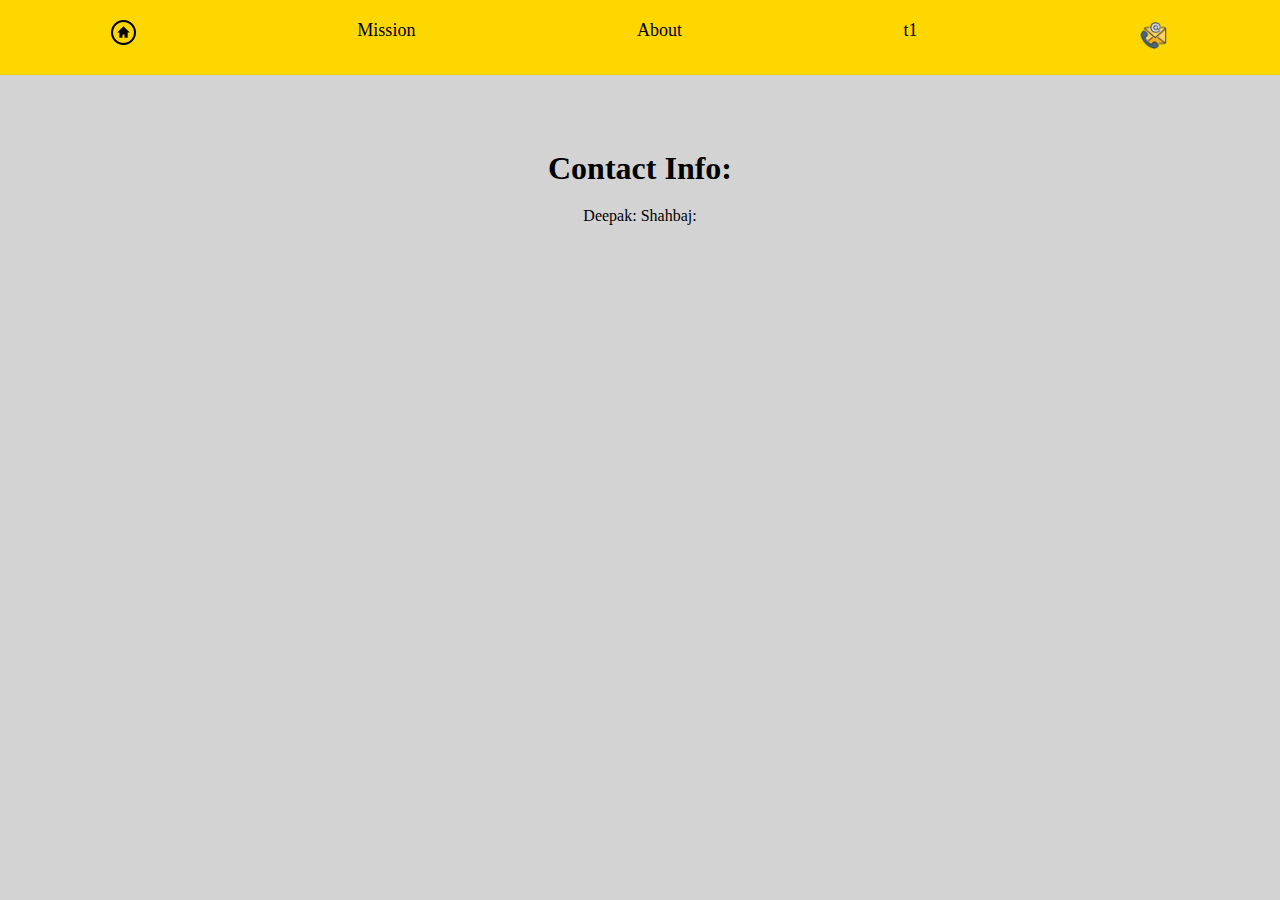
==== contact.html @ 1d96a62a "added more functionality. fixed skeleton." ====
<!DOCTYPE html>
<html lang="en">
<head>
    <meta charset="UTF-8">
    <meta name="viewport" content="width=device-width, initial-scale=1.0">
    <title>Mission</title>
    <link rel="stylesheet" href="styles.css">
</head>
<body>
    <header>
        <nav>
            <ul>
                <li><a href="index.html"> <img src="home.png" alt="Home" height= "25px"> </a></li>
                <li><a href="mission.html">Mission</a></li>
                <li class ="dropdown"><a href="index.html">About</a>
                    <ul class="dropdown-content">
                        <li><a href="#">Web Design</a></li>
                        <li><a href="#">Hosting</a></li>
                        <li><a href="#">SEO</a></li>
                    </ul></li>
                
                </li>
                <li><a href="mission.html">t1</a></li>


                <li class = "dropdown"><a href="contact.html"> <img src="contact.png" alt="Contact" height= "30px"> </a>
                    <ul class="dropdown-content">
                        <li><a href="#"> Deepak Kumar</a></li>
                        <li><a href="#">Shahbaj Singh</a></li>
                    </ul></li>
                           
            </ul>
        </nav>
    </header>
        <main>
            <h1>Contact Info:</h1>
            Deepak:
            Shahbaj:
        </main>
</body>
</html>
---- styles.css ----
/* Basic reset */
body, h1, p, ul, li {
    margin: 0;
    padding: 0;
    list-style: none;
}

/* Basic styling */
body {
    background-color: lightgray;
    font-family: 'Monaco';
    padding-top: 50px; /* equal to nav height */
}

nav {

    position: fixed;
    top: 0;
    width: 100%;
    
    
    background-color: rgb(255,215,0);
    z-index: 1000;
}

nav ul {
    display: flex;

    justify-content: space-around;
    padding: 10px 0;

}

nav a {
    color: black;
    text-decoration: none;
    display: inline-block;
    font-size: 18px;
    margin: 0 auto;
    padding: 10px;
    white-space: nowrap; /* Prevents text from wrapping */
}

.dropdown-content {
    display: none;
    position: absolute;
    background-color: rgb(255,215,0);
    min-width: 160px;
    box-shadow: 0px 8px 16px 0px rgba(0,0,0,0.2);
    z-index: 1;
}

.dropdown-content li {
    float: none;
}

.dropdown-content li a {
    color: black;
    padding: 12px 16px;
    text-decoration: none;
    display: block;
    text-align: left;
}

.dropdown:hover .dropdown-content {
    display: block;
}

/* Change color on hover */
.nav-list li a:hover, .dropdown-content li a:hover {
    background-color: #555;
}

nav button { 
    color: black;
    
    background-color: rgb(255,215,0);
    
    border: none; 
    padding: 10px 20px; margin-right: 10px; cursor: pointer;


}



nav button:hover { background: #555; }
.content { padding: 20px; border: 1px solid rgb(192, 47, 47); margin-top: 20px; }


main {
    font-family: 'Monaco';
    padding: 100px;
    text-align: center;
}

footer {
    background-color: rgb(255,215,0);
    padding: 10px;
    bottom: 0;
    width: 100%;
    text-align: center;
    z-index: 0;
}

h1 {
    margin-bottom: 20px;
}

@media (max-width: 600px) {
    nav ul {
        flex-direction: column;
    }
}

#graph-container {
    display: flex;
    justify-content: center; /* Center horizontally */
    align-items: center; /* Center vertically */
    flex: 0; /* Allows the container to expand to fill available space */
    max-width: 800px; /* Maximum width constraint */
    height: 100%;
    max-height: auto; /* Maximum height constraint */
    width: 100%; /* Ensures it tries to fill the space */
    margin: 20px auto; /* Vertical margins and horizontally centered */
    padding: 15px;
    border: 0px solid black;
    border-radius: 25px;
    background-color: #f9f9f9;
    box-shadow: 0 10px 100px rgba(0,0,0,0.1);
}

#exchangeRateChart {
    width: 100%; /* Full width of its container */
    height: 100%; /* Adjust to the full available height */
    background-color: #ffffff;
    padding: 12px;
    border-radius: 25px;
    border: 1px solid black;

}
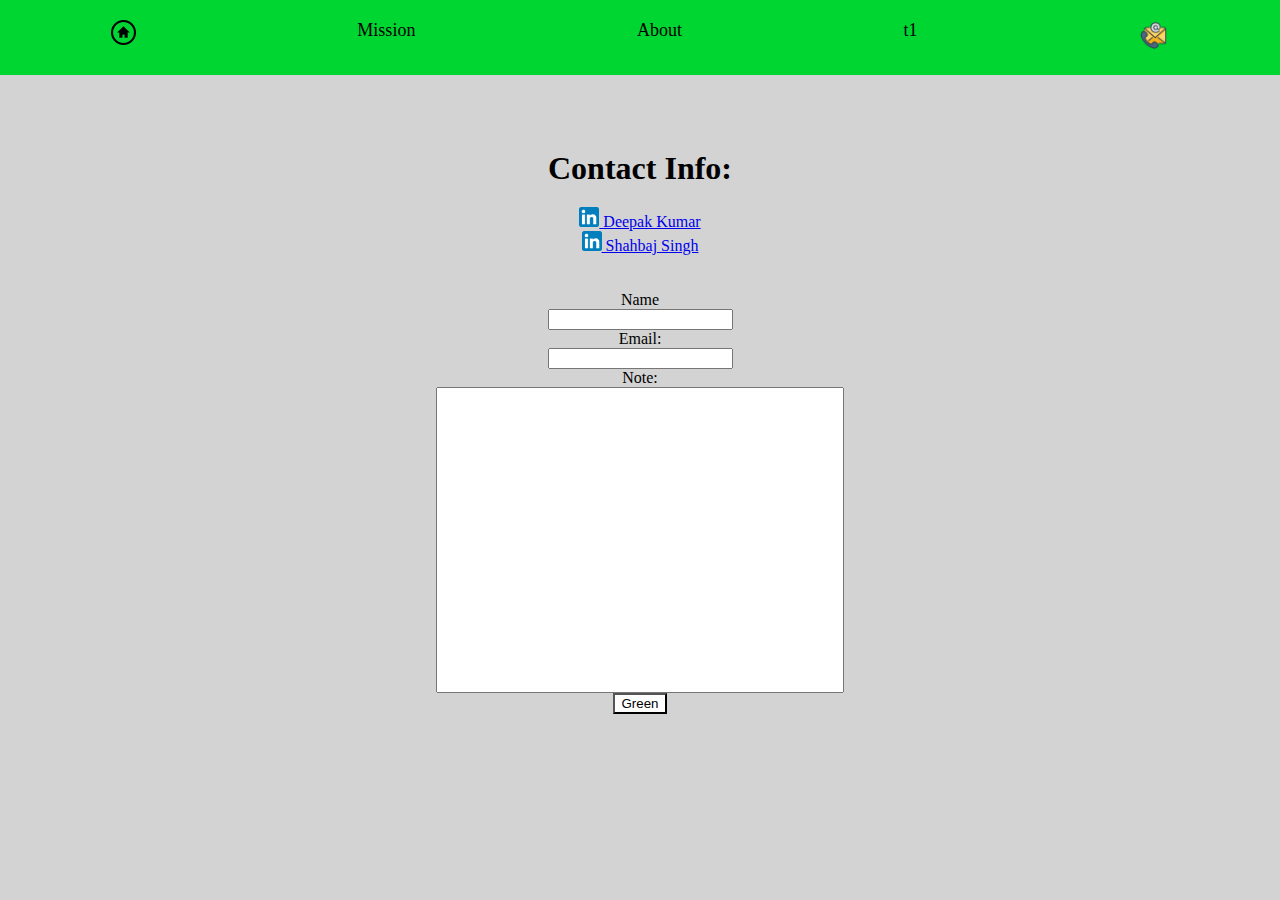
==== commit 69a26426: "added functionality on the graph." ====
--- a/contact.html
+++ b/contact.html
@@ -6,6 +6,9 @@
     <title>Mission</title>
     <link rel="stylesheet" href="styles.css">
 </head>
+<style>
+    .button {background-color: white;} /* green */
+</style>
 <body>
     <header>
         <nav>
@@ -27,6 +30,7 @@
                     <ul class="dropdown-content">
                         <li><a href="#"> Deepak Kumar</a></li>
                         <li><a href="#">Shahbaj Singh</a></li>
+                        <img src="home.png" alt="Home" height= "25px">
                     </ul></li>
                            
             </ul>
@@ -34,8 +38,27 @@
     </header>
         <main>
             <h1>Contact Info:</h1>
-            Deepak:
-            Shahbaj:
+            
+            <a href="https://www.linkedin.com/in/dkumar77/"> <img src="linkedin.png" alt="Home" height= "20px">  Deepak Kumar<br></a>
+            <a href="https://www.linkedin.com/in/shahbaj-singh-84b12a202/"> <img src="linkedin.png" alt="Home" height= "20px">  Shahbaj Singh<br></a>
+
+            <br>
+            <br>
+            <form>
+                <label for="Name">Name</label><br>
+                <input type="text" id="Name" name="Name"><br>
+                <label for="Email">Email:</label><br>
+                <input type="text" id="Email" name="Email">
+
+                <br>
+                <label for="Note" style="display: inline-block; width:300px;" >Note:</label><br>
+                <input type="text" id="Note" name="Note" style="height: 300px; width: 400px;">
+<br>
+                <button class="button button">Green</button>
+              </form> 
+
+            <br>
+           
         </main>
 </body>
 </html>
--- a/styles.css
+++ b/styles.css
@@ -1,11 +1,9 @@
-/* Basic reset */
 body, h1, p, ul, li {
     margin: 0;
     padding: 0;
     list-style: none;
 }
 
-/* Basic styling */
 body {
     background-color: lightgray;
     font-family: 'Monaco';
@@ -17,9 +15,7 @@
     position: fixed;
     top: 0;
     width: 100%;
-    
-    
-    background-color: rgb(255,215,0);
+    background-color: rgb(0, 214, 50);
     z-index: 1000;
 }
 
@@ -38,13 +34,13 @@
     font-size: 18px;
     margin: 0 auto;
     padding: 10px;
-    white-space: nowrap; /* Prevents text from wrapping */
+    white-space: nowrap; 
 }
 
 .dropdown-content {
     display: none;
     position: absolute;
-    background-color: rgb(255,215,0);
+    background-color: rgb(0, 214, 50);
     min-width: 160px;
     box-shadow: 0px 8px 16px 0px rgba(0,0,0,0.2);
     z-index: 1;
@@ -66,7 +62,6 @@
     display: block;
 }
 
-/* Change color on hover */
 .nav-list li a:hover, .dropdown-content li a:hover {
     background-color: #555;
 }
@@ -74,7 +69,7 @@
 nav button { 
     color: black;
     
-    background-color: rgb(255,215,0);
+    background-color: rgb(0, 214, 50);
     
     border: none; 
     padding: 10px 20px; margin-right: 10px; cursor: pointer;
@@ -95,7 +90,7 @@
 }
 
 footer {
-    background-color: rgb(255,215,0);
+    background-color: rgb(0, 214, 50);
     padding: 10px;
     bottom: 0;
     width: 100%;
@@ -114,15 +109,17 @@
 }
 
 #graph-container {
+    
+    position: relative;
     display: flex;
-    justify-content: center; /* Center horizontally */
-    align-items: center; /* Center vertically */
-    flex: 0; /* Allows the container to expand to fill available space */
-    max-width: 800px; /* Maximum width constraint */
+    justify-content: center; 
+    align-items: center; 
+    flex: 0; 
+    max-width: 800px; 
     height: 100%;
-    max-height: auto; /* Maximum height constraint */
-    width: 100%; /* Ensures it tries to fill the space */
-    margin: 20px auto; /* Vertical margins and horizontally centered */
+    max-height: auto; 
+    width: 100%; 
+    margin: 20px auto; 
     padding: 15px;
     border: 0px solid black;
     border-radius: 25px;
@@ -130,12 +127,41 @@
     box-shadow: 0 10px 100px rgba(0,0,0,0.1);
 }
 
+space{
+    height: 10px;
+}
+
+
 #exchangeRateChart {
-    width: 100%; /* Full width of its container */
-    height: 100%; /* Adjust to the full available height */
+    width: 100%; 
+    height: 100%;
     background-color: #ffffff;
     padding: 12px;
     border-radius: 25px;
     border: 1px solid black;
+    margin-top: 50px;
 
 }
+
+#currency-converter {
+    position: absolute;
+    top: 10px; 
+    left: 10px; 
+    background-color: rgba(255, 255, 255, 0.9); 
+    padding: 5px;
+    border-radius: 5px;
+    display: flex;
+    align-items: center;
+    gap: 5px; 
+}
+
+#currency-converter select, #currency-converter button {
+    height: 40px;
+    padding: 0 15px;
+    font-size: 16px;
+    line-height: 40px;
+    border: 1px solid #ccc;
+    border-radius: 5px;
+    background-color: white;
+    box-shadow: 0 2px 4px (0,0,0,0.15);
+}
